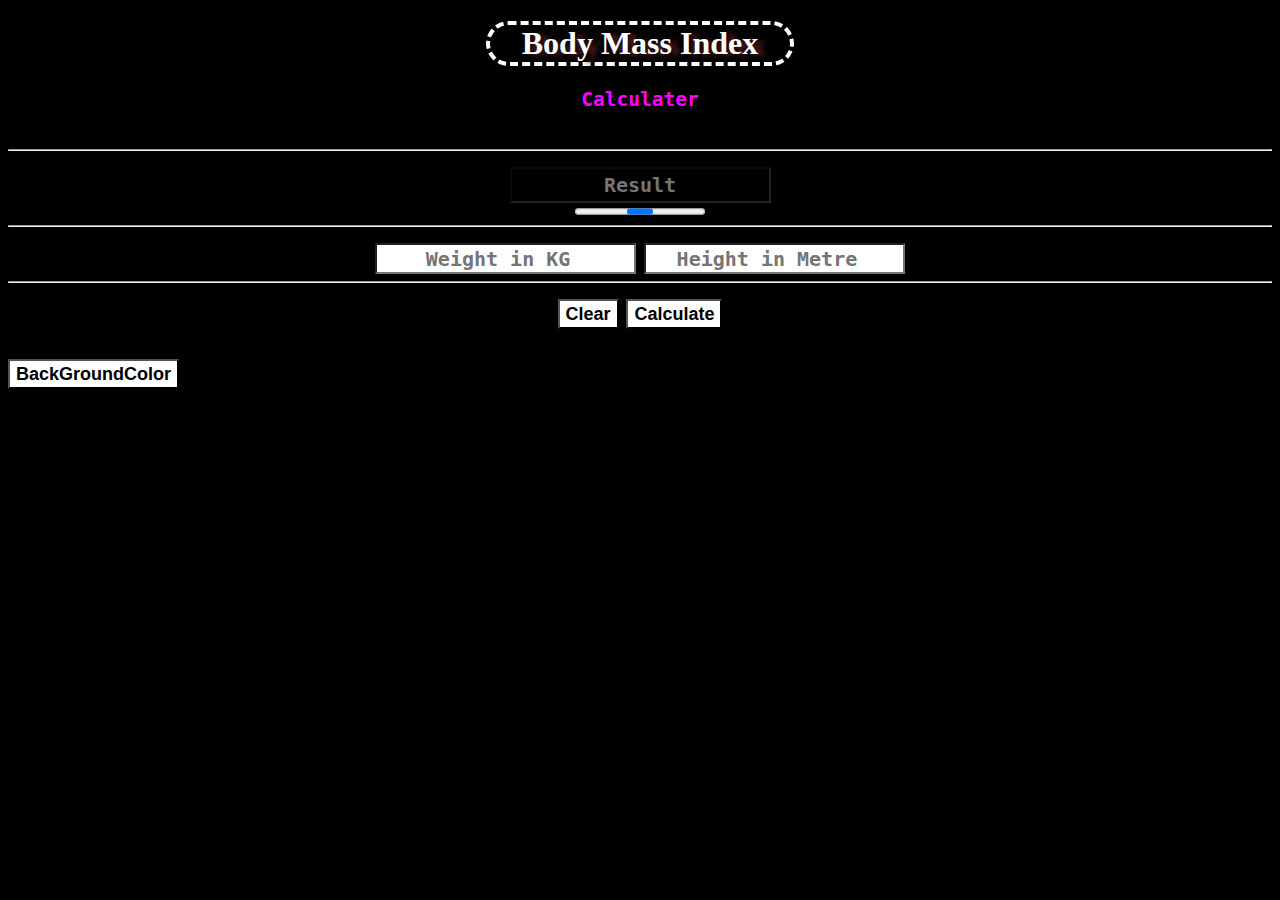
==== index.html @ 61cb8a61 "Update and rename BMI Calculater.html to index.html" ====
<!doctype html>
<html>
<head>
 <title> </title>
 <link rel="stylesheet" href="style.css">
</head>
<body>
<center>
<h1>Body Mass Index</h1>
<h2>Calculater</h2><br>
<hr>
<input class="mine" id="Equal" placeholder="Result" disabled> <br>
<progress id="pr" min=0 max=100  ></progress><br><hr>

<input id="ashu" type="number" placeholder="Weight in KG" required >
<input id="divyanshu" type="number" placeholder="Height in Metre"  >
<br><hr>
<button   onclick = "Equal.value = ''">Clear</button>
<button  id="result" onclick="result()">Calculate</button><br> 

</center>
<footer>
<button id="color" onclick="color ()">BackGroundColor</button>

</footer>

<script src="script.js"> 

</script>
</body> 
</html>
---- style.css ----
body {   
background-repeat:norepeat;
  font-weight: bold;
  font-family:  monospace   ;

background-color: black;
 color: magenta;
} 
/*
 @-webkit-keyframes animation_name {
   from {
    border: dashed  4px #ff0ff0;
   } 
   to {
    border: dotted  4px white;
   } 
  } 
*/
  
  
  @keyframes animation_name {
   from {
    border: dashed 4px white;
   }
   to {
    border: dotted  4px white;
    
   }
  } 
button { background-color: white;
Font-size:18px;
Font-weight:bold ;
text-align: center ;
margin-bottom: 20px;
margin-top: 10px;
height: 30px;

}
button:hover{
background-color: grey;
}



#Equal {
text-align: center ;
background-color: black;
height: 30px;
}
input{ margin-top: 10px;
background-color: white;
text-align: center ;
height: 25px;
color: red;
font-family: monospace ;
font-size : 20px;
font-weight: bold ;
}
input:focus{
background-color: blue;
}

h1 { font-family: fantasy ;
 border: dashed 4px white;
 border-radius: 40px;
 background-color: black;
color: white;
text-shadow:8px 2px 5px #521b1b ;
width: 300px;
animation: animation_name 0.21s infinite ;

} /*
body:active {
 background-color: red ;
} */
#color {
background-color: red;

}
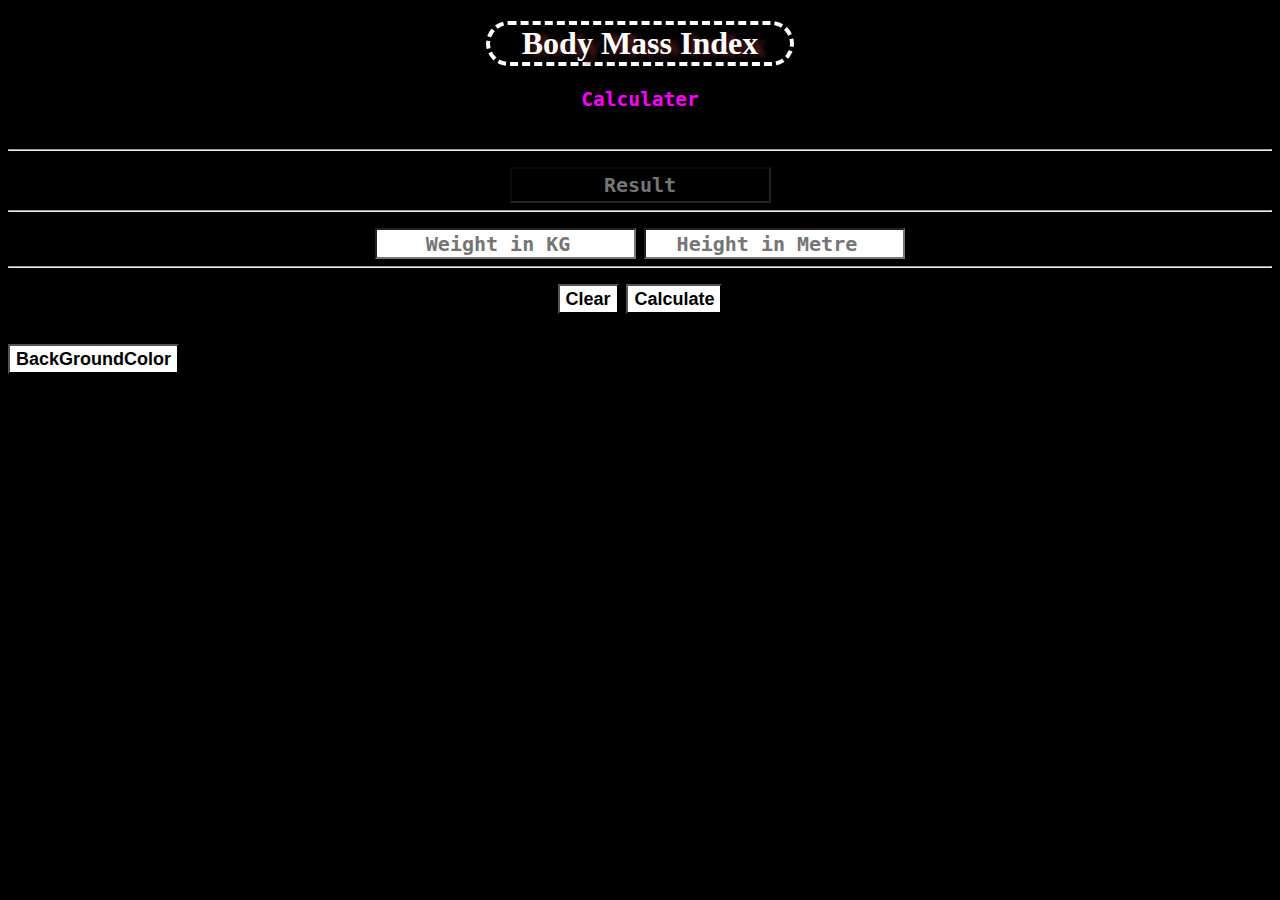
==== commit c78db6a4: "Update index.html" ====
--- a/index.html
+++ b/index.html
@@ -10,7 +10,7 @@
 <h2>Calculater</h2><br>
 <hr>
 <input class="mine" id="Equal" placeholder="Result" disabled> <br>
-<progress id="pr" min=0 max=100  ></progress><br><hr>
+<hr>
 
 <input id="ashu" type="number" placeholder="Weight in KG" required >
 <input id="divyanshu" type="number" placeholder="Height in Metre"  >
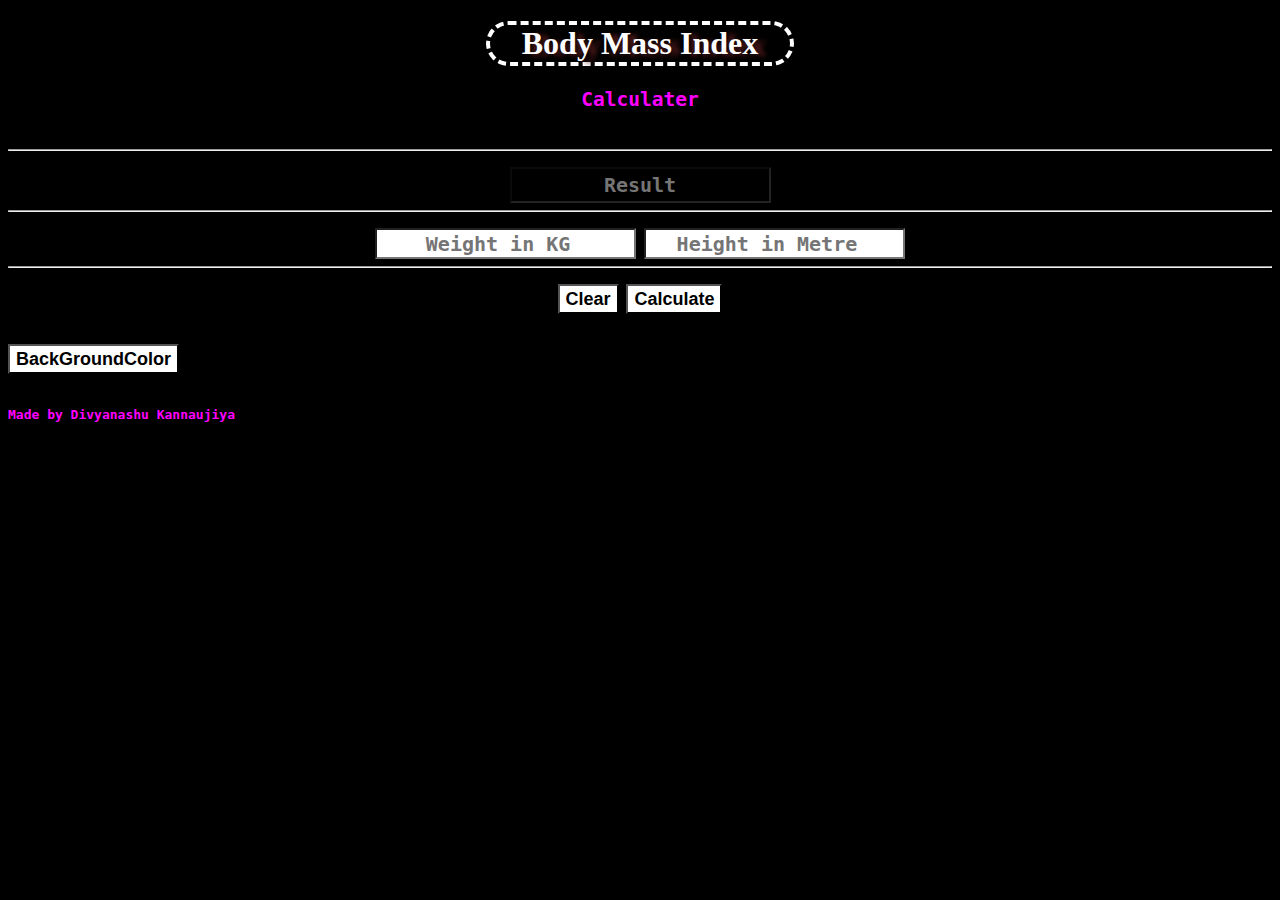
==== commit e9295b62: "Update index.html" ====
--- a/index.html
+++ b/index.html
@@ -21,7 +21,7 @@
 </center>
 <footer>
 <button id="color" onclick="color ()">BackGroundColor</button>
-
+<p>Made by Divyanashu Kannaujiya</p>
 </footer>
 
 <script src="script.js"> 
--- a/style.css
+++ b/style.css
@@ -18,7 +18,7 @@
 */
   
   
-  @keyframes animation_name {
+/*  @keyframes animation_name {
    from {
     border: dashed 4px white;
    }
@@ -26,7 +26,7 @@
     border: dotted  4px white;
     
    }
-  } 
+  } */
 button { background-color: white;
 Font-size:18px;
 Font-weight:bold ;
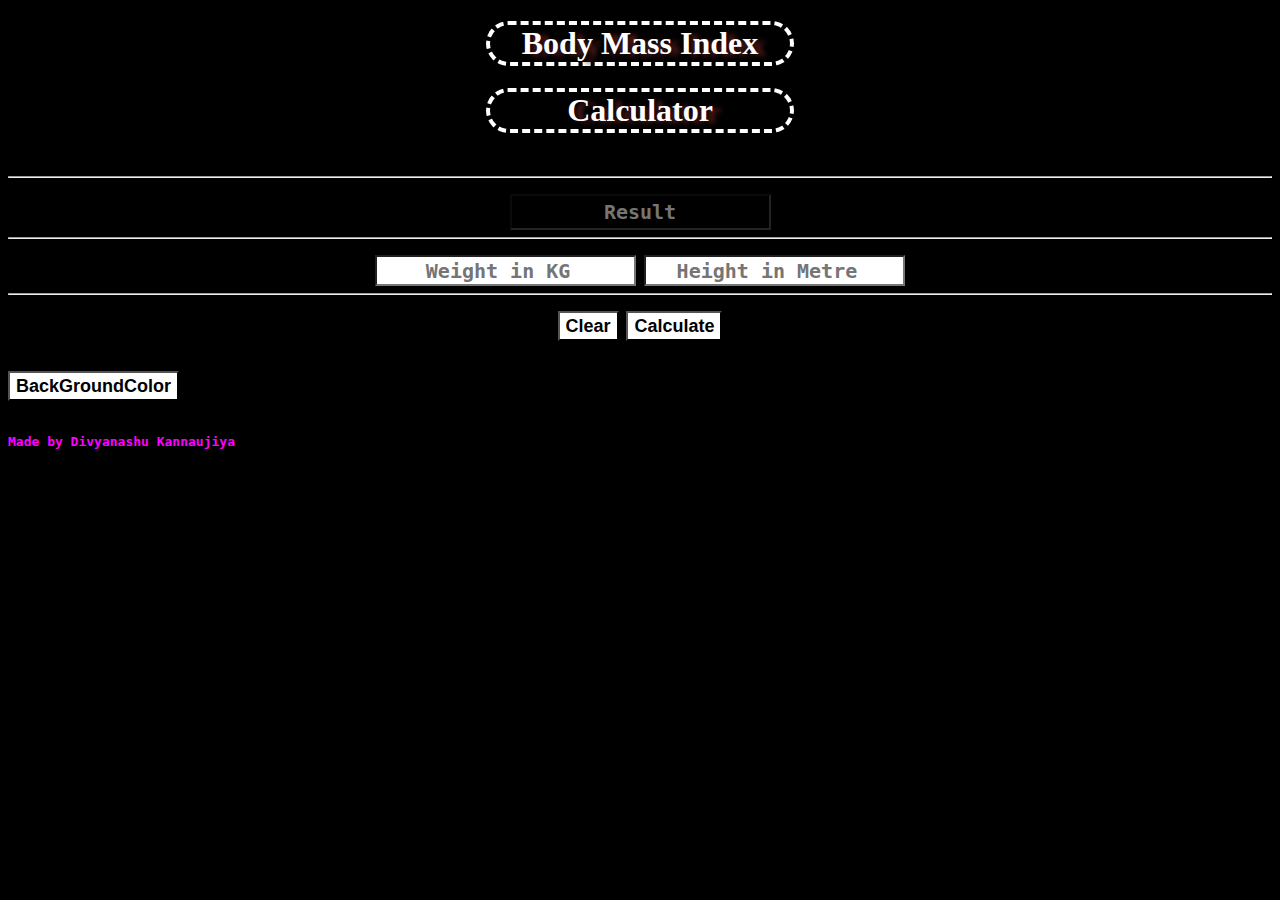
==== commit 37ebcfce: "Update index.html" ====
--- a/index.html
+++ b/index.html
@@ -7,7 +7,7 @@
 <body>
 <center>
 <h1>Body Mass Index</h1>
-<h2>Calculater</h2><br>
+<h1>Calculator</h1><br>
 <hr>
 <input class="mine" id="Equal" placeholder="Result" disabled> <br>
 <hr>
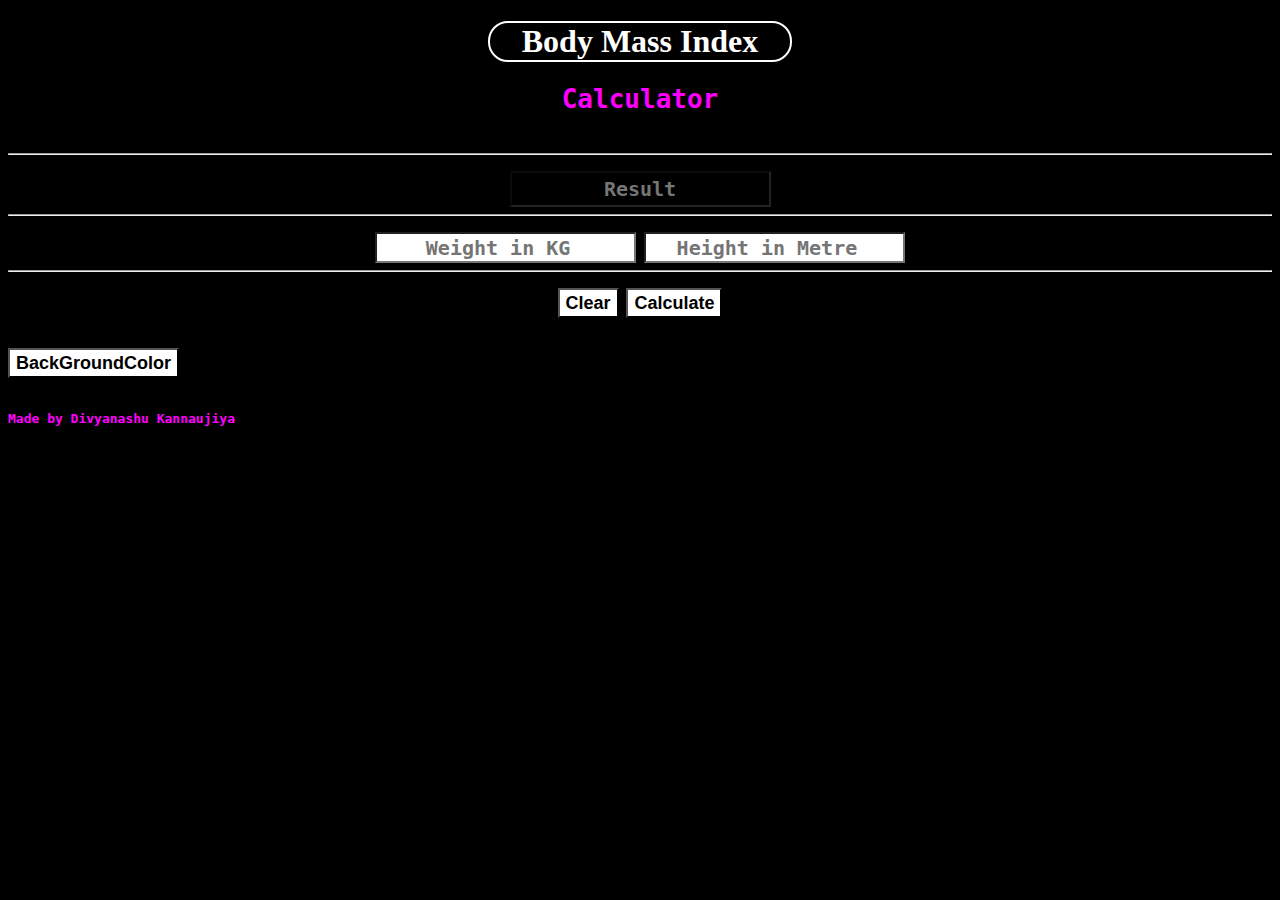
==== commit 13f4bd18: "Update index.html" ====
--- a/index.html
+++ b/index.html
@@ -6,7 +6,7 @@
 </head>
 <body>
 <center>
-<h1>Body Mass Index</h1>
+<h1 id="head">Body Mass Index</h1>
 <h1>Calculator</h1><br>
 <hr>
 <input class="mine" id="Equal" placeholder="Result" disabled> <br>
--- a/style.css
+++ b/style.css
@@ -60,12 +60,12 @@
 background-color: blue;
 }
 
-h1 { font-family: fantasy ;
- border: dashed 4px white;
- border-radius: 40px;
+#head { font-family: fantasy ;
+ border: solid 2px white;
+ border-radius: 20px;
  background-color: black;
 color: white;
-text-shadow:8px 2px 5px #521b1b ;
+
 width: 300px;
 animation: animation_name 0.21s infinite ;
 
